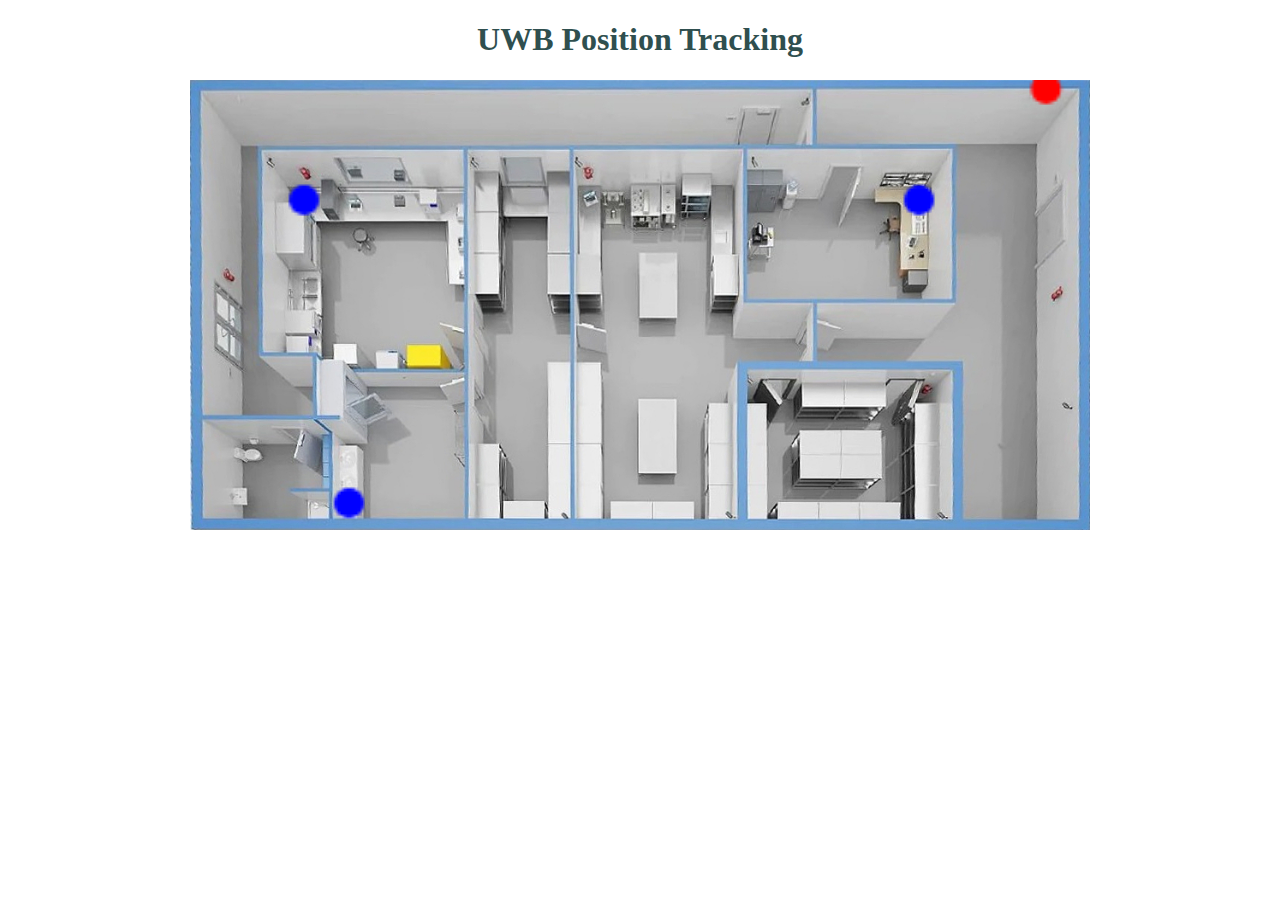
==== lab1.html @ b83012ac "Add files via upload" ====
<!DOCTYPE html>
    <html lang="en">
    <head>
        <meta charset="UTF-8">
        <meta http-equiv="X-UA-Compatible" content="IE=edge">
        <meta name="viewport" content="width=device-width, initial-scale=1.0">
        <link rel="stylesheet" type="text/css" href="./lab1.css">
        <title>UWB Position Tracking</title>
    </head>
        <body>
            
                <h1>UWB Position Tracking</h1>
                <div id="canvas-container">
                    <canvas id="uwb-canvas"></canvas>
                </div>
            
        
            <script src="lab1.js" charset="utf-8"></script>
        </body>
 </html>
---- lab1.css ----
@media(min-width:1201px){
    body{
        text-align: center;
    }
    #uwb-canvas{
            
        background-image: url('./assets/lab1.jpg');
        background-size:100% 100%;
        width: 900px;
    }
    h1{
        color: #2f4f4f;
        
    }
    }
    @media(min-width:1000px) and (max-width:1200px){
        body{
            text-align: center;
        }
        #uwb-canvas{
            
            background-image: url('./assets/lab1.jpg');
            background-size:100% 100%;
            width: 800px;
            height: 350px;
        }
        h1{
            color: #2f4f4f;
            
        }
      }
      @media(min-width:800px) and (max-width:999px)
      {
        body{
            text-align: center;
        }
        #uwb-canvas{
            
            background-image: url('./assets/lab1.jpg');
            background-size:100% 100%;
            width: 700px;
            height: 300px;
        }
        h1{
            color: #2f4f4f;
            font-size: x-large;
            
        }
      }
      @media(min-width:600px) and (max-width:799px)
      {
        body{
            text-align: center;
        }
        #uwb-canvas{
            
            background-image: url('./assets/lab1.jpg');
            background-size:100% 100%;
            width: 500px;
            height: 200px;
        }
        h1{
            color: #2f4f4f;
            font-size: large;
        }
      }
      @media(min-width:481px) and (max-width:599px)
      {
        body{
            text-align: center;
        }
        #uwb-canvas{
            
            background-image: url('./assets/lab1.jpg');
            background-size:100% 100%;
            width: 300px;
            height: 130px;
        }
        h1{
            color: #2f4f4f;
            font-size: medium;
            text-align: center;
           
        }
      }
      @media (min-width:319px) and (max-width:480px){
        body{
            text-align: center;
        }
        #uwb-canvas{
         
            background-image: url('./assets/lab1.jpg');
            background-size: 100% 100%;
            width: 200px;
            height: 100px;
        }
        h1{
            color: #2f4f4f;
            font-size: medium;
            text-align: center;
           
        }
      }
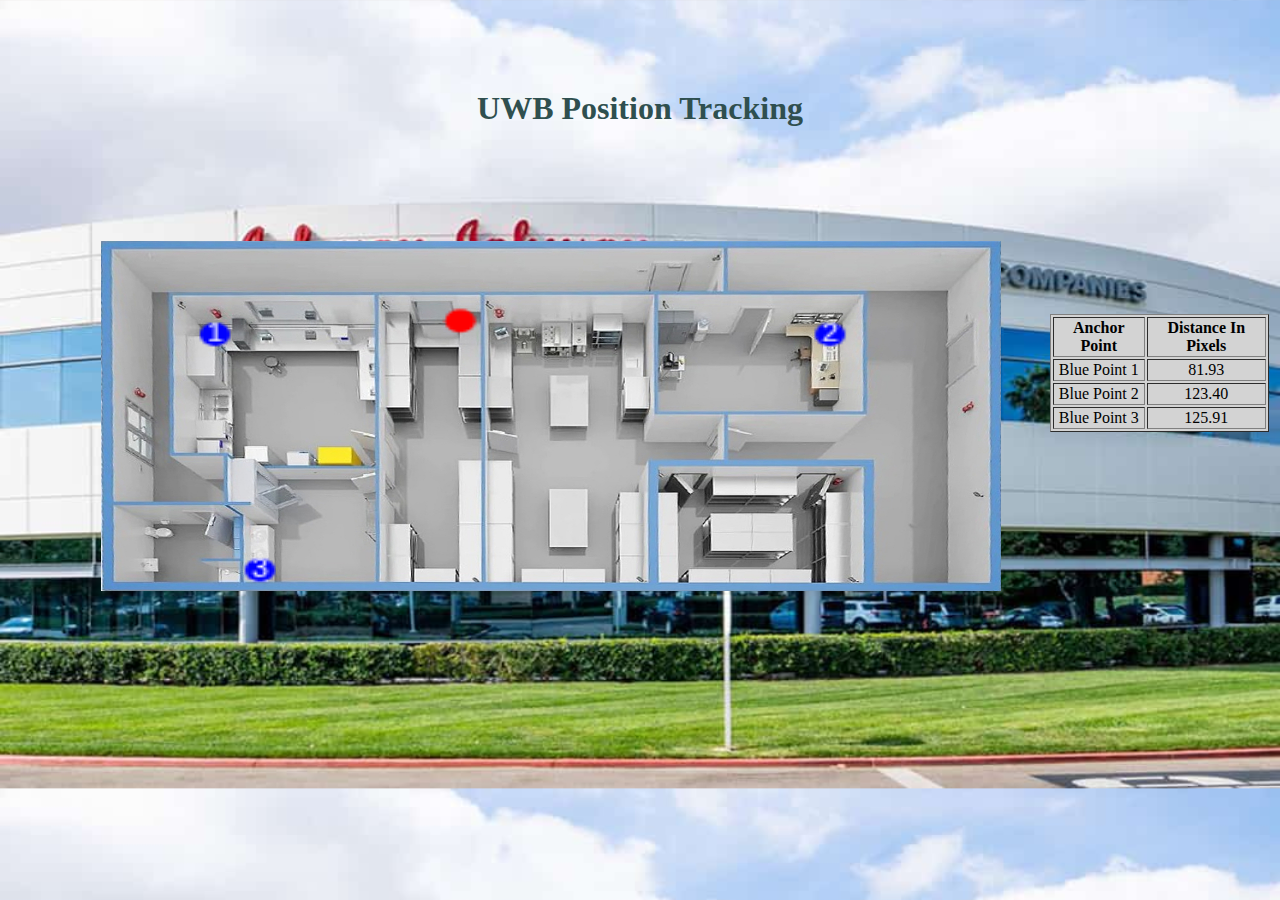
==== commit d7d09f82: "Add files via upload" ====
--- a/lab1.html
+++ b/lab1.html
@@ -11,10 +11,22 @@
         <body>
             
                 <h1>UWB Position Tracking</h1>
-                <div id="canvas-container">
-                    <canvas id="uwb-canvas"></canvas>
-                </div>
-            
+                 <table id="flex1">
+                    
+                    <td class="t1"><canvas id="uwb-canvas" ></canvas></td>
+                    <td class="t2"><table class="table1" border="1" style="background-color: lightgray;">
+                        <thead>
+                            <tr>
+                                <th>Anchor Point</th>
+                                <th>Distance In Pixels</th>
+                            </tr>
+                        </thead>
+                        <tbody id="distance-table-body">
+                            <!-- Table rows will be added dynamically here -->
+                        </tbody>
+                    </table></td>
+                </table>
+                
         
             <script src="lab1.js" charset="utf-8"></script>
         </body>
--- a/lab1.css
+++ b/lab1.css
@@ -3,103 +3,194 @@
 @media(min-width:1201px){
     body{
         text-align: center;
+        background-image: url('./assets/j&j1.jpg');
+        background-size: 100% 130%;
+      
     }
     #uwb-canvas{
-            
         background-image: url('./assets/lab1.jpg');
-        background-size:100% 100%;
+        background-size: 100% 100%;
         width: 900px;
+        height: 350px;
+        margin: 0 auto;
+        margin-top:10vh;
+    }
+  #flex1{
+    display:flex;
+    flex-direction:row;
+    margin-left:10vh;
+  }
+    .table1 {
+        
+        background-color:lightgray; 
+        margin-left:5vh;
     }
     h1{
         color: #2f4f4f;
+          margin-top:10vh;
+          
+    }
+
+
+}
+@media(min-width:1000px) and (max-width:1200px){
+    body {
+        text-align: center;
+        background-image: url('./assets/j&j1.jpg');
+        background-size: 100% 120%;
         
     }
+    
+    #uwb-canvas {
+        background-image: url('./assets/lab1.jpg');
+        background-size: 100% 100%;
+        width: 800px;
+        height: 330px;
+        margin: 0 auto; 
     }
-    @media(min-width:1000px) and (max-width:1200px){
-        body{
-            text-align: center;
+    #flex1{
+        display:flex;
+        flex-direction:row;
+        margin-left:10vh;
+      }
+        .table1 {
+            
+            background-color:lightgray; 
+            margin-left:5vh;
         }
-        #uwb-canvas{
+    
+    h1 {
+        color: #2f4f4f;
+        margin-bottom: 10vh;
+        margin-top: 10vh;
+    }
+    
+  }
+  @media(min-width:800px) and (max-width:999px)
+  {
+    body {
+        
+        background-image: url('./assets/j&j1.jpg');
+        background-size: 100% 115%;
+        display: inline-block;
+        
+    }
+    
+    #uwb-canvas {
+        background-image: url('./assets/lab1.jpg');
+        background-size: 100% 100%;
+        width: 600px;
+        height: 270px;
+         
+    }
+    .table1 {
+        background-color:lightgray; 
+        margin-left:5vh;  
+    }
+    #flex1{
+      margin-left:5vh;
+    }
+        
+        
+    
+    h1 {
+        color: #2f4f4f;
+        text-align:center;
+    }
+  }
+  @media(min-width:600px) and (max-width:799px)
+  {
+    body{
+        text-align: center;
+        background-image: url('./assets/j&j1.jpg');
+        background-size: 100% 120%;
+    }
+    #uwb-canvas{
+        
+        background-image: url('./assets/lab1.jpg');
+        background-size:100% 100%;
+        width: 400px;
+        height: 200px;
+        margin: 0 auto; 
+    }
+    #flex1{
+        display:flex;
+        flex-direction:row;
+        margin-left:10vh;
+      }
+        .table1 {
             
-            background-image: url('./assets/lab1.jpg');
-            background-size:100% 100%;
-            width: 800px;
-            height: 350px;
+            background-color:lightgray; 
+            margin-left:5vh;
         }
-        h1{
-            color: #2f4f4f;
+    h1{
+        color: #2f4f4f;
+        font-size: large;
+        margin-bottom: 10vh;
+        margin-top: 10vh;
+    }
+  }
+  @media(min-width:481px) and (max-width:599px)
+  {
+    body{
+        text-align: center;
+        background-image: url('./assets/j&j1.jpg');
+        background-size: 100% 120%;
+    }
+    #uwb-canvas{
+        
+        background-image: url('./assets/lab1.jpg');
+        background-size:100% 100%;
+        width: 300px;
+        height: 130px;
+        margin: 0 auto; 
+    }
+    #flex1{
+        display:flex;
+        flex-direction:row;
+        margin-left:10vh;
+      }
+        .table1 {
             
+            background-color:lightgray; 
+            margin-left:5vh;
         }
+    h1{
+        color: #2f4f4f;
+        font-size: medium;
+        text-align: center;
+        
+       
+    }
+  }
+  @media (min-width:319px) and (max-width:480px){
+    body{
+        text-align: center;
+        background-image: url('./assets/j&j1.jpg');
+        background-size: 100% 100%;
+    }
+    #uwb-canvas{
+     
+        background-image: url('./assets/lab1.jpg');
+        background-size: 100% 100%;
+        width: 200px;
+        height: 100px;
+        margin: 0 auto; 
+    }
+    #flex1{
+        display:flex;
+        flex-direction:row;
+        margin-left:10vh;
       }
-      @media(min-width:800px) and (max-width:999px)
-      {
-        body{
-            text-align: center;
+        .table1 {
+            
+            background-color:lightgray; 
+            margin-left:5vh;
         }
-        #uwb-canvas{
-            
-            background-image: url('./assets/lab1.jpg');
-            background-size:100% 100%;
-            width: 700px;
-            height: 300px;
-        }
-        h1{
-            color: #2f4f4f;
-            font-size: x-large;
-            
-        }
-      }
-      @media(min-width:600px) and (max-width:799px)
-      {
-        body{
-            text-align: center;
-        }
-        #uwb-canvas{
-            
-            background-image: url('./assets/lab1.jpg');
-            background-size:100% 100%;
-            width: 500px;
-            height: 200px;
-        }
-        h1{
-            color: #2f4f4f;
-            font-size: large;
-        }
-      }
-      @media(min-width:481px) and (max-width:599px)
-      {
-        body{
-            text-align: center;
-        }
-        #uwb-canvas{
-            
-            background-image: url('./assets/lab1.jpg');
-            background-size:100% 100%;
-            width: 300px;
-            height: 130px;
-        }
-        h1{
-            color: #2f4f4f;
-            font-size: medium;
-            text-align: center;
-           
-        }
-      }
-      @media (min-width:319px) and (max-width:480px){
-        body{
-            text-align: center;
-        }
-        #uwb-canvas{
-         
-            background-image: url('./assets/lab1.jpg');
-            background-size: 100% 100%;
-            width: 200px;
-            height: 100px;
-        }
-        h1{
-            color: #2f4f4f;
-            font-size: medium;
-            text-align: center;
-           
-        }
-      }
+    h1{
+        color: #2f4f4f;
+        font-size: medium;
+        text-align: center;
+       
+    }
+  }
